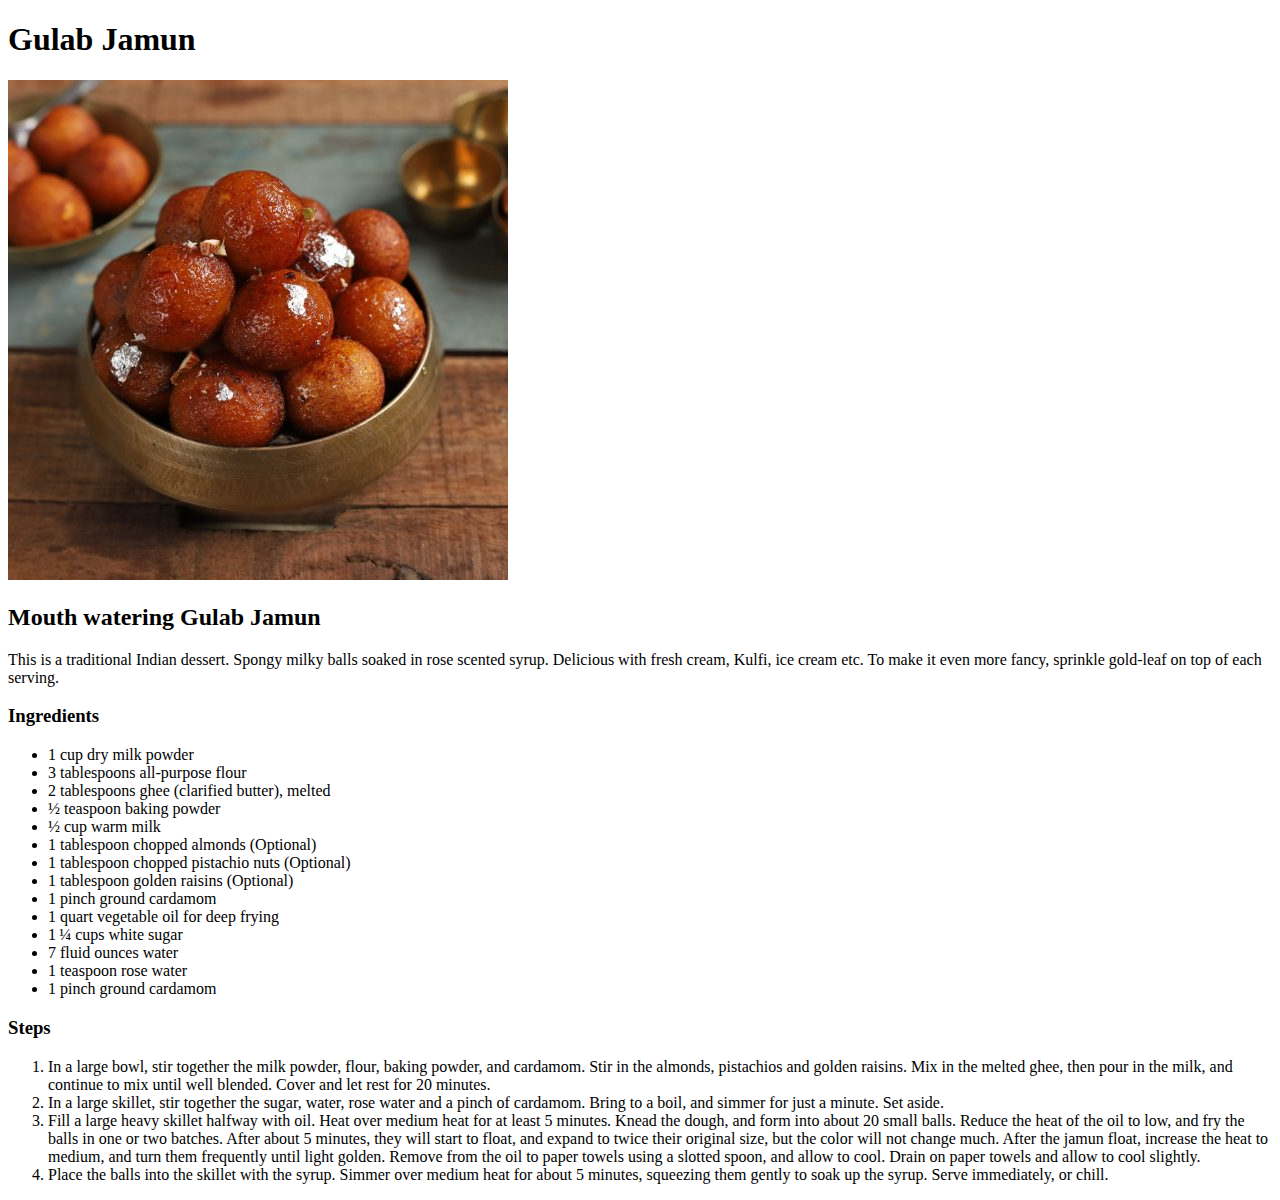
==== recipes/gulab-jamun.html @ 50d2b8f4 "Odin recipe project added" ====
<!DOCTYPE html>
<html>
    <head>
        <meta charset="UTF-8">
  
        <title>Gulab Jamun</title>
    </head>
    <body>  
        <h1>Gulab Jamun</h1>
        <img src = "Images/Gulab_Jamun.jpg" alt="Image of Gulab Jamun">
        <h2>Mouth watering Gulab Jamun</h2>
        <p>
            This is a traditional Indian dessert. Spongy milky balls soaked in rose scented syrup. Delicious with fresh cream, Kulfi, ice cream etc. To make it even more fancy, sprinkle gold-leaf on top of each serving.
        </p>
            <h3>Ingredients</h3>
        <ul>
            <li>1 cup dry milk powder </li>
            <li>3 tablespoons all-purpose flour </li>
            <li>2 tablespoons ghee (clarified butter), melted </li>
            <li>½ teaspoon baking powder </li>
            <li>½ cup warm milk </li>
            <li>1 tablespoon chopped almonds (Optional)</li>
            <li>1 tablespoon chopped pistachio nuts (Optional)</li>
            <li>1 tablespoon golden raisins (Optional)</li>
            <li>1 pinch ground cardamom</li>
            <li>1 quart vegetable oil for deep frying </li>
            <li>1 ¼ cups white sugar </li>
            <li>7 fluid ounces water </li>
            <li>1 teaspoon rose water </li>
            <li>1 pinch ground cardamom</li>
        </ul>
        <h3>Steps</h3>
        <ol>
            <li>In a large bowl, stir together the milk powder, flour, baking powder, and cardamom. Stir in the almonds, pistachios and golden raisins. Mix in the melted ghee, then pour in the milk, and continue to mix until well blended. Cover and let rest for 20 minutes.</li>
            <li>In a large skillet, stir together the sugar, water, rose water and a pinch of cardamom. Bring to a boil, and simmer for just a minute. Set aside.</li>
            <li>Fill a large heavy skillet halfway with oil. Heat over medium heat for at least 5 minutes. Knead the dough, and form into about 20 small balls. Reduce the heat of the oil to low, and fry the balls in one or two batches. After about 5 minutes, they will start to float, and expand to twice their original size, but the color will not change much. After the jamun float, increase the heat to medium, and turn them frequently until light golden. Remove from the oil to paper towels using a slotted spoon, and allow to cool. Drain on paper towels and allow to cool slightly.</li>
            <li>Place the balls into the skillet with the syrup. Simmer over medium heat for about 5 minutes, squeezing them gently to soak up the syrup. Serve immediately, or chill.</li>
        </ol>
    </body>
</html>
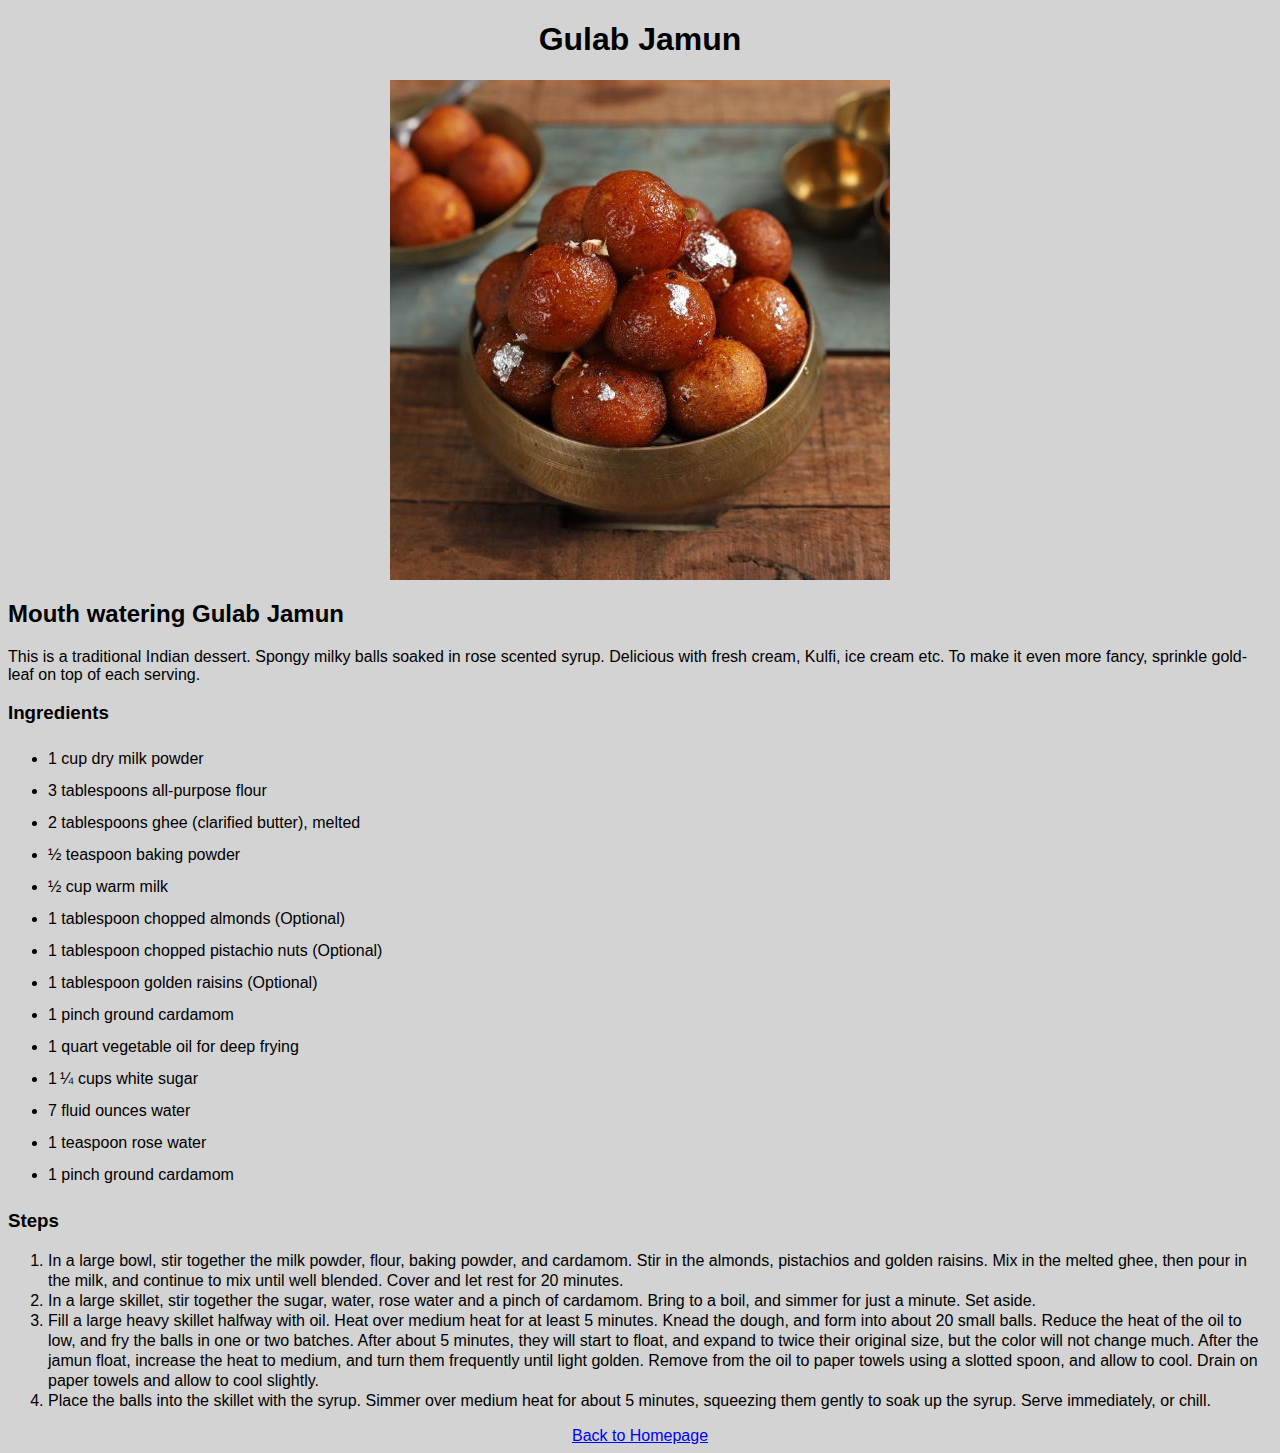
==== commit 16202cd0: "modifications with css" ====
--- a/recipes/gulab-jamun.html
+++ b/recipes/gulab-jamun.html
@@ -2,18 +2,18 @@
 <html>
     <head>
         <meta charset="UTF-8">
-  
+        <link rel="stylesheet" href="../styles.css"/>
         <title>Gulab Jamun</title>
     </head>
     <body>  
         <h1>Gulab Jamun</h1>
-        <img src = "Images/Gulab_Jamun.jpg" alt="Image of Gulab Jamun">
+        <img src = "Images/Gulab_Jamun.jpg" alt="Image of Gulab Jamun" class="header-image">
         <h2>Mouth watering Gulab Jamun</h2>
         <p>
             This is a traditional Indian dessert. Spongy milky balls soaked in rose scented syrup. Delicious with fresh cream, Kulfi, ice cream etc. To make it even more fancy, sprinkle gold-leaf on top of each serving.
         </p>
             <h3>Ingredients</h3>
-        <ul>
+        <ul class="ingredients">
             <li>1 cup dry milk powder </li>
             <li>3 tablespoons all-purpose flour </li>
             <li>2 tablespoons ghee (clarified butter), melted </li>
@@ -30,11 +30,12 @@
             <li>1 pinch ground cardamom</li>
         </ul>
         <h3>Steps</h3>
-        <ol>
+        <ol class="steps">
             <li>In a large bowl, stir together the milk powder, flour, baking powder, and cardamom. Stir in the almonds, pistachios and golden raisins. Mix in the melted ghee, then pour in the milk, and continue to mix until well blended. Cover and let rest for 20 minutes.</li>
             <li>In a large skillet, stir together the sugar, water, rose water and a pinch of cardamom. Bring to a boil, and simmer for just a minute. Set aside.</li>
             <li>Fill a large heavy skillet halfway with oil. Heat over medium heat for at least 5 minutes. Knead the dough, and form into about 20 small balls. Reduce the heat of the oil to low, and fry the balls in one or two batches. After about 5 minutes, they will start to float, and expand to twice their original size, but the color will not change much. After the jamun float, increase the heat to medium, and turn them frequently until light golden. Remove from the oil to paper towels using a slotted spoon, and allow to cool. Drain on paper towels and allow to cool slightly.</li>
             <li>Place the balls into the skillet with the syrup. Simmer over medium heat for about 5 minutes, squeezing them gently to soak up the syrup. Serve immediately, or chill.</li>
         </ol>
+        <a href="../index.html" id="home">Back to Homepage</a>
     </body>
 </html>--- a/styles.css
+++ b/styles.css
@@ -0,0 +1,40 @@
+* {
+  font-family: Arial, Helvetica, sans-serif;
+}
+
+html {
+  background-color: lightgray;
+}
+
+h1 {
+  text-align: center;
+}
+
+.header-image {
+  display: block;
+  margin-right: auto;
+  margin-left: auto;
+}
+
+.recipe-list {
+  font-family: Verdana, Tahoma, "sans-serif";
+  display: block;
+  text-align: center;
+  line-height: 30px;
+  list-style-type: none;
+}
+
+.ingredients {
+  line-height: 2em;
+}
+
+.steps {
+  line-height: 20px;
+}
+
+#home {
+  display: block;
+  text-align: center;
+  margin-left: 0%;
+  margin-right: 0%;
+}
